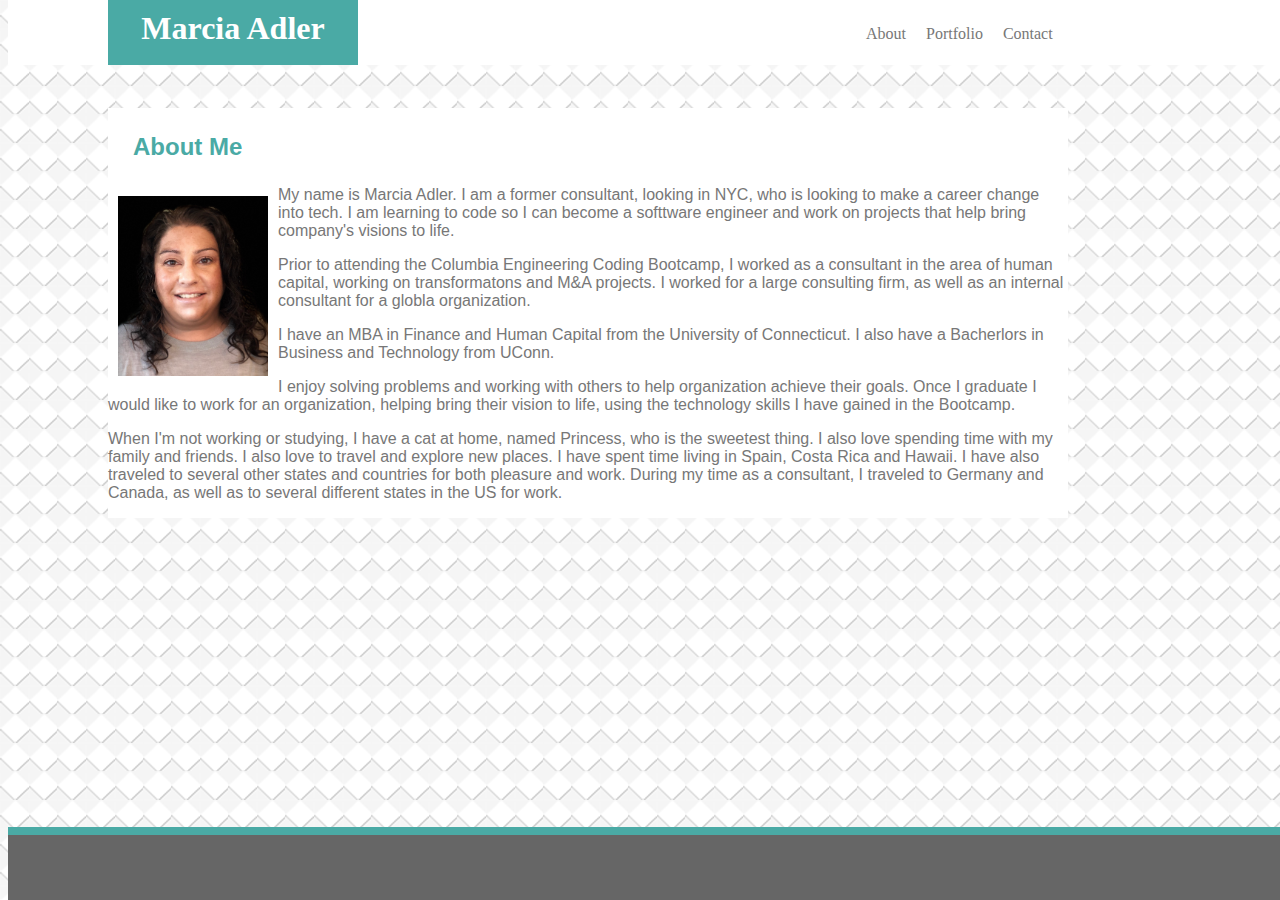
==== index.html @ c6d86794 "additional updates to style and content for index page" ====
<!DOCTYPE html>
<html>
    <head>
        <title>Marcia Adler's Portfolio</title>
        <link rel="stylesheet" type="text/css" href="assets/css/style.css">
    </head>
    <Body>
        <!-- Header -->
    <div class="clearfix">
        <header>
            <h1>Marcia Adler</h1>
       

            <nav>
                <a href="index.html">About</a>
                <a href="protfolio.html">Portfolio</a>
                <a href="Contact.html">Contact</a>
            </nav> 
        </header>
    </div> 
    <div id="maincontent">
        <!-- main section -->
        <h2 class="title">About Me</h2>
       
        
            <p> 
                <img id="me" src="assets/images/MarciaAdler.jpeg" alt="Marcia Adler" width="150" height="180">
                My name is Marcia Adler.  I am a former consultant, looking in NYC, who is looking to make a career change into tech. I am learning to code so I can become a softtware engineer and work on projects that help bring company's visions to life.
            </p>
            <p>
                Prior to attending the Columbia Engineering Coding Bootcamp, I worked as a consultant in the area of human capital, working on transformatons and M&A projects.  I worked for a large consulting firm, as well as an internal consultant for a globla organization.
            </p>
            <p>
                I have an MBA in Finance and Human Capital from the University of Connecticut.  I also have a Bacherlors in Business and Technology from UConn.
            </p>
            <p>
                I enjoy solving problems and working with others to help organization achieve their goals.  Once I graduate I would like to work for an organization, helping bring their vision to life, using the technology skills I have gained in the Bootcamp.
            </p>
           
            <p>
                When I'm not working or studying, I have a cat at home, named Princess, who is the sweetest thing.  I also love spending time with my family and friends.  I also love to travel and explore new places.  I have spent time living in Spain, Costa Rica and Hawaii.  I have also traveled to several other states and countries for both pleasure and work.  During my time as a consultant, I traveled to Germany and Canada, as well as to several different states in the US for work.
            </p>
            <p>
                
            </p>
    </div>
    
    <footer>

    </footer>
    </Body>
</html>
---- assets/css/style.css ----
body{
    background-image: url("../images/embossed-diamond.png");
    font-family: 'arial', 'helvetica Neue', 'Helvetica', 'sans-serif' 
}

header { 
    top: 0;
    padding: auto;
    background: #ffffff;
    border-color: #cccccc;
    height: 65px;
    position: fixed;
    width: 100%;
    font-family: Georgia, 'Times New Roman', Times, serif;
    
}

.clearfix::after {
    content: " ";
    display: block;
    clear: left;
}

h1 {
    background: #4aaaa5;
    width: 250px;
    height: 50px;
    text-align: center;
    margin: 0px 100px;
    padding: 10px 0 5px 0; 
    float: left;
    color: #ffffff;
    
    
}


nav {
    float: left;
    top: 0;
    display: inline;
    margin: 25px 100px 0 400px;
}

a {
    color: #777777;
    display: inline;
    padding: 8px;
    text-decoration: none;
}

#maincontent {
    background: #ffffff;
    width: 960px;
    border-color: #dddddd;
    color: #777777;
    display: inline-block;
    margin: 100px;
    
    
}

.title {
    color: #4aaaa5;
    margin: 25px;

}
#me {
    float: left;
    margin: 10px;
}


footer {
    background: #666666;
    width: 100%;
    height: 65px;
    bottom: 0;
    position: fixed;
    border-top: 8px solid #4aaaa5;
}
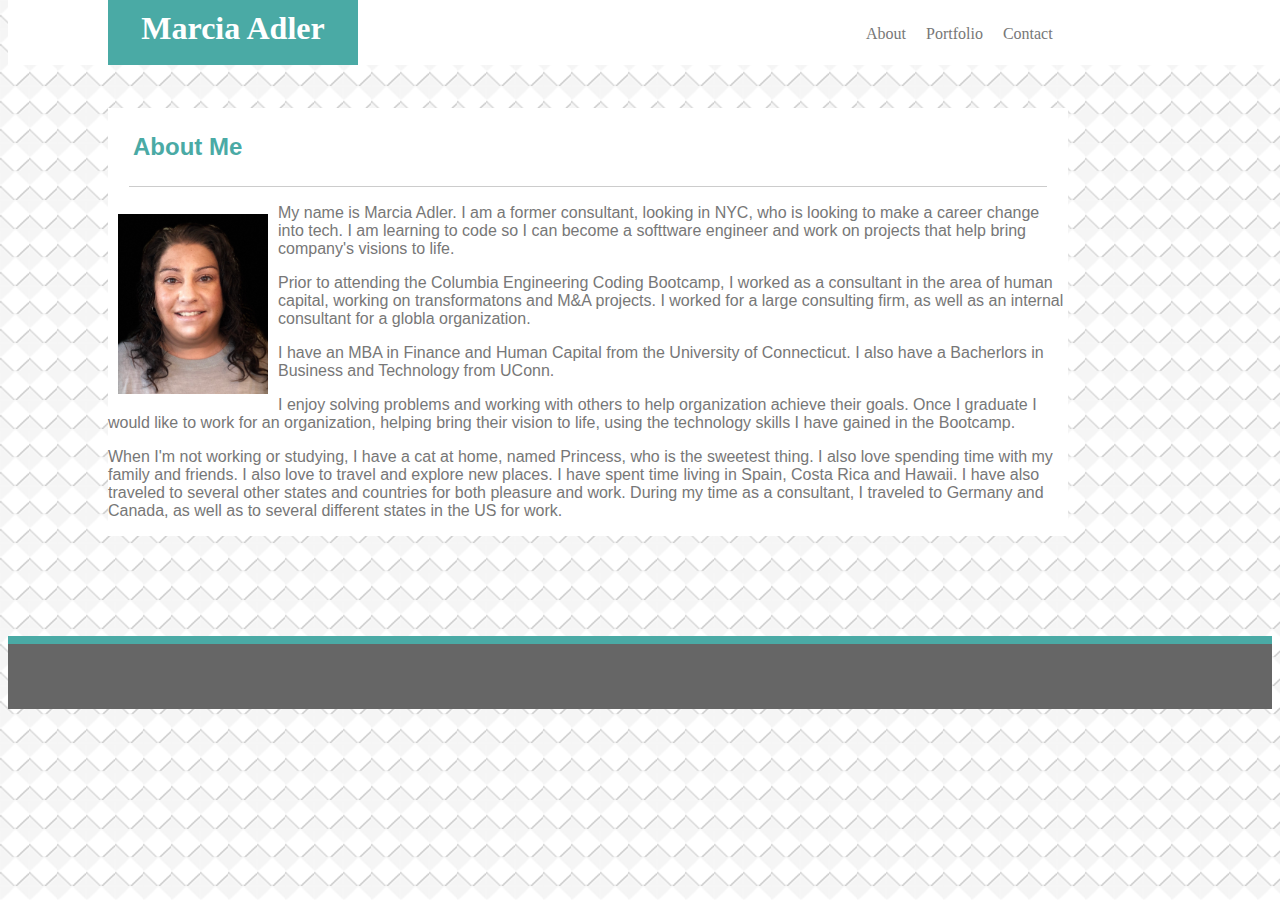
==== commit 51145b27: "Added CSS for Portfolio page" ====
--- a/index.html
+++ b/index.html
@@ -13,16 +13,17 @@
 
             <nav>
                 <a href="index.html">About</a>
-                <a href="protfolio.html">Portfolio</a>
+                <a href="portfolio.html">Portfolio</a>
                 <a href="Contact.html">Contact</a>
             </nav> 
         </header>
     </div> 
     <div id="maincontent">
         <!-- main section -->
+    <div>   
         <h2 class="title">About Me</h2>
-       
-        
+    </div>
+        <hr/>
             <p> 
                 <img id="me" src="assets/images/MarciaAdler.jpeg" alt="Marcia Adler" width="150" height="180">
                 My name is Marcia Adler.  I am a former consultant, looking in NYC, who is looking to make a career change into tech. I am learning to code so I can become a softtware engineer and work on projects that help bring company's visions to life.
--- a/assets/css/style.css
+++ b/assets/css/style.css
@@ -49,6 +49,16 @@
     text-decoration: none;
 }
 
+hr {
+    display: block;
+    height: 1px;
+    border: 0;
+    border-top: 1px solid #ccc;
+    margin: 1em 1.3em;
+    padding: 0;
+    
+}
+
 #maincontent {
     background: #ffffff;
     width: 960px;
@@ -56,8 +66,6 @@
     color: #777777;
     display: inline-block;
     margin: 100px;
-    
-    
 }
 
 .title {
@@ -70,12 +78,60 @@
     margin: 10px;
 }
 
+input[type=text], select, textarea {
+    width: 100%;
+    padding: 12px;
+    border: 1px solid #ccc;
+    box-sizing: border-box;
+    margin-top: 6px;
+    margin-bottom: 16px;
+    resize: vertical;
+    height: 100%;
+}
+
+input[type=submit] {
+    background-color: #4aaaa5;
+    color: white;
+    padding: 10px 15px;
+    border: none;
+    cursor: pointer;
+  }
+  
+.container {
+    border-radius: 5px;
+    background-color: #ffffff;
+    padding: 20px;
+    width: 700px;
+  }
+
+.imageContainer {
+      position: relative;
+      text-align: left;
+      color: white;
+      float: left;
+  }
+
+.bottomcenter {
+    position: absolute;
+    top: 75%;
+    text-align: center;
+    background-color: #4aaaa5;
+    color: white;
+}
+#blog {
+    height: 150px;
+    width: 200px;
+    float: left;
+    position: absolute;
+    padding: 0 100px 50px 100px;
+}
+
 
 footer {
     background: #666666;
     width: 100%;
     height: 65px;
     bottom: 0;
-    position: fixed;
+    position: relative;
     border-top: 8px solid #4aaaa5;
 }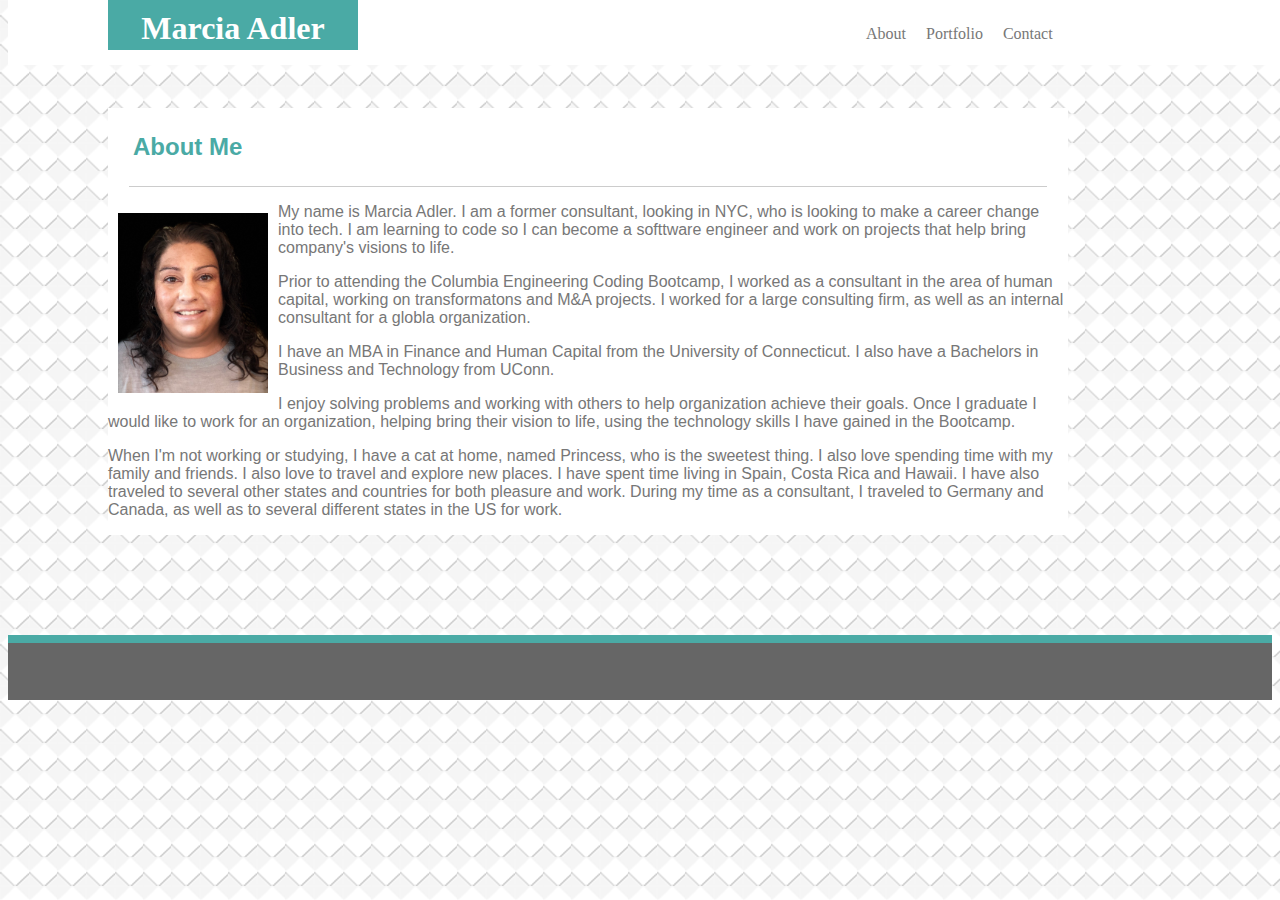
==== commit 46beb3af: "Portfolio page content and styling" ====
--- a/index.html
+++ b/index.html
@@ -32,7 +32,7 @@
                 Prior to attending the Columbia Engineering Coding Bootcamp, I worked as a consultant in the area of human capital, working on transformatons and M&A projects.  I worked for a large consulting firm, as well as an internal consultant for a globla organization.
             </p>
             <p>
-                I have an MBA in Finance and Human Capital from the University of Connecticut.  I also have a Bacherlors in Business and Technology from UConn.
+                I have an MBA in Finance and Human Capital from the University of Connecticut.  I also have a Bachelors in Business and Technology from UConn.
             </p>
             <p>
                 I enjoy solving problems and working with others to help organization achieve their goals.  Once I graduate I would like to work for an organization, helping bring their vision to life, using the technology skills I have gained in the Bootcamp.
--- a/assets/css/style.css
+++ b/assets/css/style.css
@@ -1,3 +1,6 @@
+* {
+    box-sizing: border-box;
+}
 body{
     background-image: url("../images/embossed-diamond.png");
     font-family: 'arial', 'helvetica Neue', 'Helvetica', 'sans-serif' 
@@ -12,7 +15,7 @@
     position: fixed;
     width: 100%;
     font-family: Georgia, 'Times New Roman', Times, serif;
-    
+    position: fixed;
 }
 
 .clearfix::after {
@@ -31,15 +34,14 @@
     float: left;
     color: #ffffff;
     
-    
 }
 
 
 nav {
+    top: 0;
+    margin: 25px 100px 0 400px;
     float: left;
-    top: 0;
-    display: inline;
-    margin: 25px 100px 0 400px;
+    
 }
 
 a {
@@ -102,30 +104,118 @@
     background-color: #ffffff;
     padding: 20px;
     width: 700px;
-  }
-
-.imageContainer {
-      position: relative;
-      text-align: left;
-      color: white;
-      float: left;
-  }
-
-.bottomcenter {
-    position: absolute;
-    top: 75%;
-    text-align: center;
-    background-color: #4aaaa5;
-    color: white;
-}
+}
+
+.imagecontainer {
+    
+}    
+#videogamelabel {
+        position: absolute;
+        color: white;
+        background-color: #4aaaa5;
+        width: 200px;
+        text-align: center;
+        height: 50px;  
+        font-size: 25px;
+}
+
+#videogames {
+    width: 200px;
+    height: 200px;
+    margin: 0 25px;
+
+}
+
+#videogamelabel {
+    position: absolute;
+    color: white;
+    background-color: #4aaaa5;
+    width: 200px;
+    text-align: center;
+    height: 50px;  
+    font-size: 25px;
+    z-index: 1;
+    left: 11.4%;
+    top: 55.6%; 
+}
+
 #blog {
-    height: 150px;
-    width: 200px;
-    float: left;
-    position: absolute;
-    padding: 0 100px 50px 100px;
-}
-
+    width: 200px;
+    height: 200px;
+    margin: 0 25px;
+      
+}
+#bloglabel {
+    position: absolute;
+    color: white;
+    background-color: #4aaaa5;
+    width: 200px;
+    text-align: center;
+    height: 50px;  
+    font-size: 25px;
+    z-index: 1;
+    left: 33.1%; 
+    top: 55.6%;
+ }
+
+#triviagame {
+    width: 200px;
+    height: 200px;
+    margin: 0 25px;
+    
+}
+
+#trivialabel {
+    position: absolute;
+    color: white;
+    background-color: #4aaaa5;
+    width: 200px;
+    text-align: center;
+    height: 50px;  
+    font-size: 25px;
+    z-index: 1;
+    left: 54.9%; 
+    top: 55.6%;
+ }
+
+#infowidget {
+    width: 200px;
+    height: 200px;
+    margin: 25px 25px;
+    
+}
+
+#widgetlabel {
+    position: absolute;
+    color: white;
+    background-color: #4aaaa5;
+    width: 200px;
+    text-align: center;
+    height: 50px;  
+    font-size: 25px;
+    z-index: 1;
+    left: 11.4%; 
+    top: 91.6%;
+ }
+
+#slotmachine {
+    width: 200px;
+    height: 200px;
+    margin: 25px 25px;
+}
+
+#slotlabel {
+    position: absolute;
+    color: white;
+    background-color: #4aaaa5;
+    width: 200px;
+    text-align: center;
+    height: 50px;  
+    font-size: 25px;
+    z-index: 1;
+    left: 33.1%; 
+    top: 91.6%;
+ }
 
 footer {
     background: #666666;
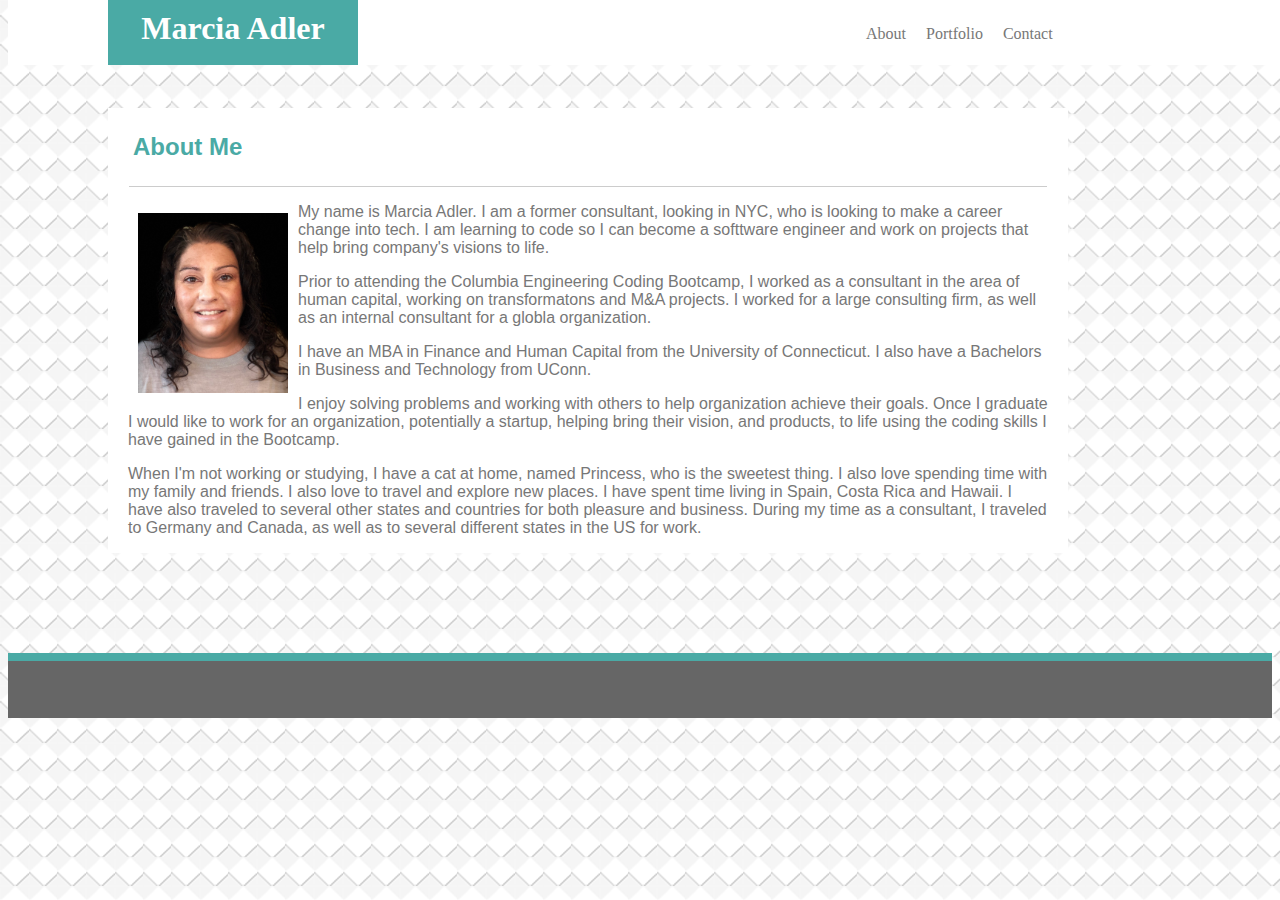
==== commit d67ad9e6: "Update CSS and content" ====
--- a/index.html
+++ b/index.html
@@ -10,7 +10,7 @@
         <header>
             <h1>Marcia Adler</h1>
        
-
+            <!--Navigation-->
             <nav>
                 <a href="index.html">About</a>
                 <a href="portfolio.html">Portfolio</a>
@@ -18,12 +18,15 @@
             </nav> 
         </header>
     </div> 
+    <!-- main section -->
     <div id="maincontent">
-        <!-- main section -->
+        
     <div>   
         <h2 class="title">About Me</h2>
     </div>
         <hr/>
+        <!--Content-->
+        <div class="maincontainer">
             <p> 
                 <img id="me" src="assets/images/MarciaAdler.jpeg" alt="Marcia Adler" width="150" height="180">
                 My name is Marcia Adler.  I am a former consultant, looking in NYC, who is looking to make a career change into tech. I am learning to code so I can become a softtware engineer and work on projects that help bring company's visions to life.
@@ -35,15 +38,13 @@
                 I have an MBA in Finance and Human Capital from the University of Connecticut.  I also have a Bachelors in Business and Technology from UConn.
             </p>
             <p>
-                I enjoy solving problems and working with others to help organization achieve their goals.  Once I graduate I would like to work for an organization, helping bring their vision to life, using the technology skills I have gained in the Bootcamp.
+                I enjoy solving problems and working with others to help organization achieve their goals.  Once I graduate I would like to work for an organization, potentially a startup, helping bring their vision, and products, to life using the coding skills I have gained in the Bootcamp.
             </p>
            
             <p>
-                When I'm not working or studying, I have a cat at home, named Princess, who is the sweetest thing.  I also love spending time with my family and friends.  I also love to travel and explore new places.  I have spent time living in Spain, Costa Rica and Hawaii.  I have also traveled to several other states and countries for both pleasure and work.  During my time as a consultant, I traveled to Germany and Canada, as well as to several different states in the US for work.
+                When I'm not working or studying, I have a cat at home, named Princess, who is the sweetest thing.  I also love spending time with my family and friends.  I also love to travel and explore new places.  I have spent time living in Spain, Costa Rica and Hawaii.  I have also traveled to several other states and countries for both pleasure and  business.  During my time as a consultant, I traveled to Germany and Canada, as well as to several different states in the US for work.
             </p>
-            <p>
-                
-            </p>
+        </div>   
     </div>
     
     <footer>
--- a/assets/css/style.css
+++ b/assets/css/style.css
@@ -27,7 +27,7 @@
 h1 {
     background: #4aaaa5;
     width: 250px;
-    height: 50px;
+    height: 65px;
     text-align: center;
     margin: 0px 100px;
     padding: 10px 0 5px 0; 
@@ -68,16 +68,22 @@
     color: #777777;
     display: inline-block;
     margin: 100px;
+    
 }
 
 .title {
     color: #4aaaa5;
     margin: 25px;
-
-}
+}
+
 #me {
     float: left;
     margin: 10px;
+    
+}
+
+.maincontainer {
+    padding: 0 20px;
 }
 
 input[type=text], select, textarea {
@@ -106,19 +112,6 @@
     width: 700px;
 }
 
-.imagecontainer {
-    
-}    
-#videogamelabel {
-        position: absolute;
-        color: white;
-        background-color: #4aaaa5;
-        width: 200px;
-        text-align: center;
-        height: 50px;  
-        font-size: 25px;
-}
-
 #videogames {
     width: 200px;
     height: 200px;
@@ -137,6 +130,7 @@
     z-index: 1;
     left: 11.4%;
     top: 55.6%; 
+    padding: 10px;
 }
 
 #blog {
@@ -156,6 +150,7 @@
     z-index: 1;
     left: 33.1%; 
     top: 55.6%;
+    padding: 10px;
  }
 
 #triviagame {
@@ -176,6 +171,7 @@
     z-index: 1;
     left: 54.9%; 
     top: 55.6%;
+    padding: 10px;
  }
 
 #infowidget {
@@ -196,6 +192,7 @@
     z-index: 1;
     left: 11.4%; 
     top: 91.6%;
+    padding: 10px;
  }
 
 #slotmachine {
@@ -215,6 +212,7 @@
     z-index: 1;
     left: 33.1%; 
     top: 91.6%;
+    padding: 10px;
  }
 
 footer {
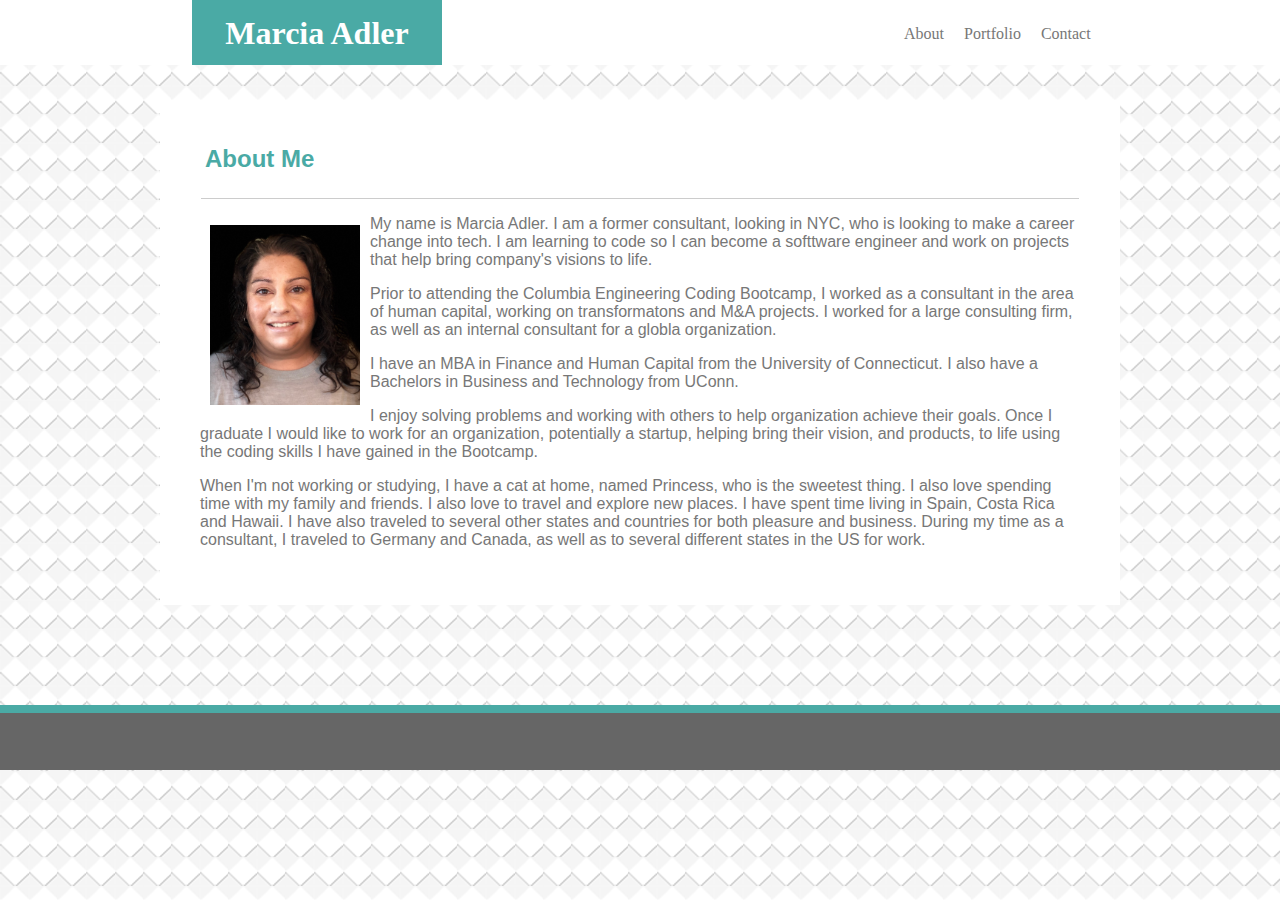
==== commit eca7d128: "style fixes" ====
--- a/index.html
+++ b/index.html
@@ -1,23 +1,28 @@
 <!DOCTYPE html>
 <html>
     <head>
+        <meta charset="UTF-8">
+    <meta name="viewport" content="width=device-width, initial-scale=1.0">
+    <meta http-equiv="X-UA-Compatible" content="ie=edge">
         <title>Marcia Adler's Portfolio</title>
         <link rel="stylesheet" type="text/css" href="assets/css/style.css">
     </head>
     <Body>
         <!-- Header -->
-    <div class="clearfix">
-        <header>
-            <h1>Marcia Adler</h1>
+    
+        <div class="clearfix">
+            <header>
+                <h1>Marcia Adler</h1>
        
             <!--Navigation-->
-            <nav>
-                <a href="index.html">About</a>
-                <a href="portfolio.html">Portfolio</a>
-                <a href="Contact.html">Contact</a>
-            </nav> 
-        </header>
-    </div> 
+                <nav>
+                    <a href="index.html">About</a>
+                    <a href="portfolio.html">Portfolio</a>
+                    <a href="contact.html">Contact</a>
+                </nav> 
+            </header>
+        </div> 
+         
     <!-- main section -->
     <div id="maincontent">
         
--- a/assets/css/style.css
+++ b/assets/css/style.css
@@ -1,10 +1,23 @@
 * {
     box-sizing: border-box;
 }
+body,
+html {
+    margin: 0;
+    padding: 0;
+    width:100%;
+    height: 100%;
+    max-width: 100%;
+    overflow-x: hidden;
+}
+
 body{
     background-image: url("../images/embossed-diamond.png");
-    font-family: 'arial', 'helvetica Neue', 'Helvetica', 'sans-serif' 
-}
+    font-family: 'arial', 'helvetica Neue', 'Helvetica', 'sans-serif'; 
+    width: 100%;
+}
+
+
 
 header { 
     top: 0;
@@ -15,13 +28,13 @@
     position: fixed;
     width: 100%;
     font-family: Georgia, 'Times New Roman', Times, serif;
-    position: fixed;
+    z-index: 1;
 }
 
 .clearfix::after {
     content: " ";
     display: block;
-    clear: left;
+    clear: both;
 }
 
 h1 {
@@ -29,19 +42,22 @@
     width: 250px;
     height: 65px;
     text-align: center;
-    margin: 0px 100px;
-    padding: 10px 0 5px 0; 
+    margin: 0 0 0 15%;
+    padding: 15px 0 10px 0; 
     float: left;
     color: #ffffff;
-    
+    position: absolute;
+    
+
 }
 
 
 nav {
     top: 0;
-    margin: 25px 100px 0 400px;
+    left: 70%;  
+    margin: 25px 0 0 0;
     float: left;
-    
+    position: absolute;
 }
 
 a {
@@ -66,9 +82,10 @@
     width: 960px;
     border-color: #dddddd;
     color: #777777;
-    display: inline-block;
-    margin: 100px;
-    
+    display: block;
+    margin: 100px auto;
+    overflow: hidden;
+    padding: 20px 20px 40px 20px;
 }
 
 .title {
@@ -79,7 +96,6 @@
 #me {
     float: left;
     margin: 10px;
-    
 }
 
 .maincontainer {
@@ -112,72 +128,94 @@
     width: 700px;
 }
 
-#videogames {
+.imagecontainer {
     width: 200px;
     height: 200px;
-    margin: 0 25px;
-
+    margin: 2%;
+    position: relative;
+    display: inline-block;
+}
+
+.imagecontainer:last-child::after {
+    content: " ";
+    display: block;
+    clear: both;
+}
+
+#videogames {
+    width: 100%;
+    height: 100%;
+    margin: 0;
+    position: absolute;
+    
 }
 
 #videogamelabel {
     position: absolute;
     color: white;
     background-color: #4aaaa5;
-    width: 200px;
-    text-align: center;
-    height: 50px;  
-    font-size: 25px;
-    z-index: 1;
-    left: 11.4%;
-    top: 55.6%; 
+    width: 100%;
+    text-align: center;
+    height: 25%;  
+    font-size: 25px;
+    z-index: 1;
+    padding: 10px;  
+    margin: auto; 
+    top: 75%;
+    
+    
+}
+
+#blog {
+    width: 100%;
+    height: 100%;
+    margin: 0;
+    position: absolute;
+}
+
+#bloglabel {
+    position: absolute;
+    color: white;
+    background-color: #4aaaa5;
+    width: 100%;
+    text-align: center;
+    height: 25%;  
+    font-size: 25px;
+    z-index: 1;
+    /*left: 12.5%;*/
+    top: 75%; 
     padding: 10px;
-}
-
-#blog {
-    width: 200px;
-    height: 200px;
-    margin: 0 25px;
-      
-}
-#bloglabel {
-    position: absolute;
-    color: white;
-    background-color: #4aaaa5;
-    width: 200px;
-    text-align: center;
-    height: 50px;  
-    font-size: 25px;
-    z-index: 1;
-    left: 33.1%; 
-    top: 55.6%;
-    padding: 10px;
+    margin: auto;  
+    padding: 10px;  
  }
 
 #triviagame {
-    width: 200px;
-    height: 200px;
-    margin: 0 25px;
-    
+    width: 100%;
+    height: 100%;
+    margin: 0;
+    position: absolute;
 }
 
 #trivialabel {
     position: absolute;
     color: white;
     background-color: #4aaaa5;
-    width: 200px;
-    text-align: center;
-    height: 50px;  
-    font-size: 25px;
-    z-index: 1;
-    left: 54.9%; 
-    top: 55.6%;
-    padding: 10px;
+    width: 100%;
+    text-align: center;
+    height: 25%;  
+    font-size: 25px;
+    z-index: 1;
+    /*left: 12.5%;*/
+    top: 75%; 
+    padding: 10px;  
+
  }
 
 #infowidget {
-    width: 200px;
-    height: 200px;
-    margin: 25px 25px;
+    width: 100%;
+    height: 100%;
+    margin: 0;
+    position: absolute;
     
 }
 
@@ -185,33 +223,35 @@
     position: absolute;
     color: white;
     background-color: #4aaaa5;
-    width: 200px;
-    text-align: center;
-    height: 50px;  
-    font-size: 25px;
-    z-index: 1;
-    left: 11.4%; 
-    top: 91.6%;
-    padding: 10px;
+    width: 100%;
+    text-align: center;
+    height: 25%;  
+    font-size: 25px;
+    z-index: 1;
+    /*left: 12.5%;*/
+    top: 87.7%;
+    padding: 10px;  
+    
  }
 
 #slotmachine {
-    width: 200px;
-    height: 200px;
-    margin: 25px 25px;
+    width: 100%;
+    height: 100%;
+    margin: 0;
+    position: absolute;
 }
 
 #slotlabel {
     position: absolute;
     color: white;
     background-color: #4aaaa5;
-    width: 200px;
-    text-align: center;
-    height: 50px;  
-    font-size: 25px;
-    z-index: 1;
-    left: 33.1%; 
-    top: 91.6%;
+    width: 100%;
+    text-align: center;
+    height: 25%;  
+    font-size: 25px;
+    z-index: 1;
+    /*left: 12.5%;*/
+    top: 87.7%;
     padding: 10px;
  }
 
@@ -222,4 +262,5 @@
     bottom: 0;
     position: relative;
     border-top: 8px solid #4aaaa5;
+
 }